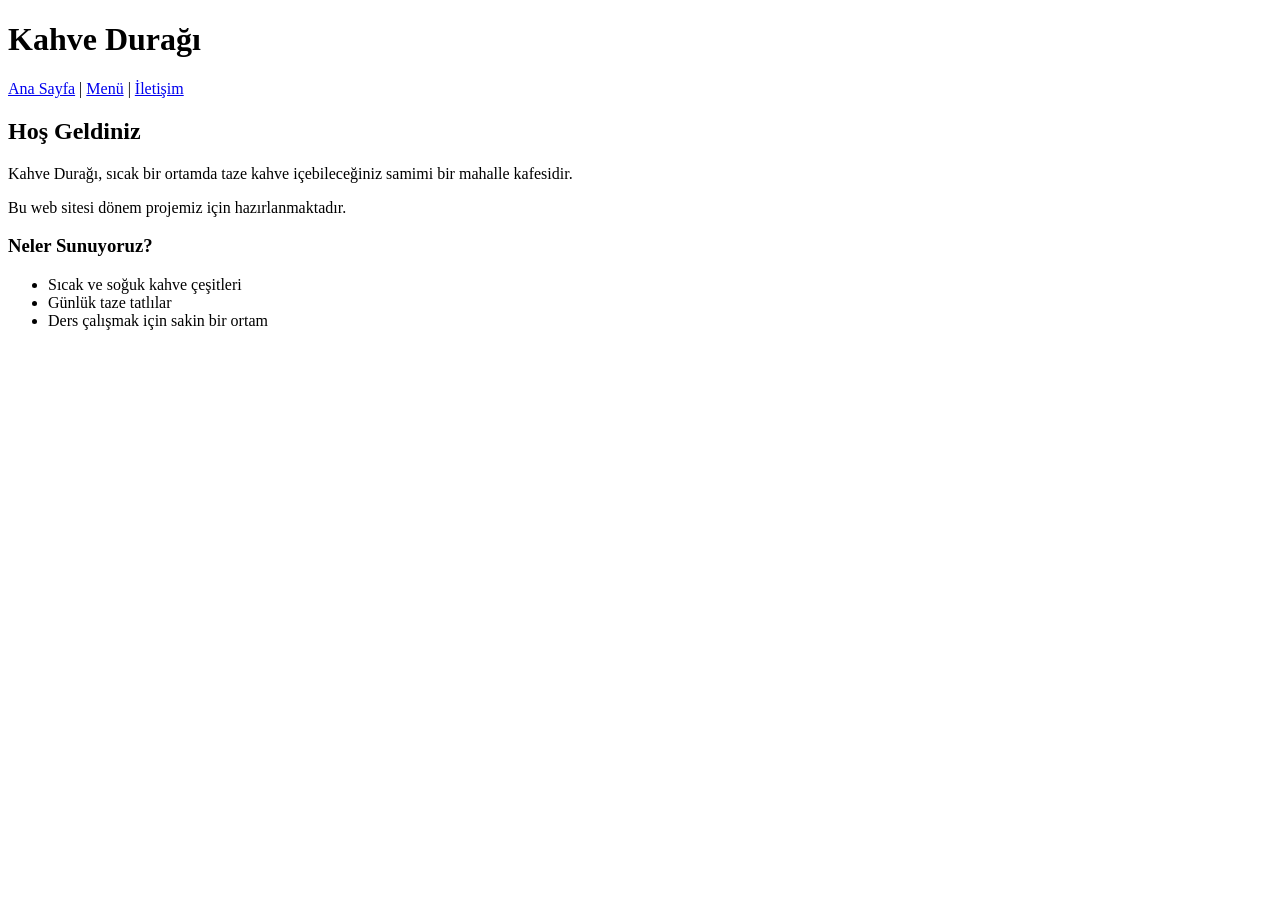
==== index.html @ eb1ea093 "Hafta 1: Kafe web sitesi HTML dosyalari eklendi" ====
<!DOCTYPE html>
<html lang="tr">
<head>
    <meta charset="UTF-8">
    <title>Kahve Durağı - Ana Sayfa</title>
    <link rel="stylesheet" href="style.css">
</head>
<body>

    <header>
        <h1>Kahve Durağı</h1>
        <nav>
            <a href="index.html">Ana Sayfa</a> |
            <a href="menu.html">Menü</a> |
            <a href="iletisim.html">İletişim</a>
        </nav>
    </header>

    <main>
        <section class="tanitim">
            <h2>Hoş Geldiniz</h2>
            <p>Kahve Durağı, sıcak bir ortamda taze kahve içebileceğiniz samimi bir mahalle kafesidir.</p>
            <p>Bu web sitesi dönem projemiz için hazırlanmaktadır.</p>
        </section>

        <section class="ozellikler">
            <h3>Neler Sunuyoruz?</h3>
            <ul>
                <li>Sıcak ve soğuk kahve çeşitleri</li>
                <li>Günlük taze tatlılar</li>
                <li>Ders çalışmak için sakin bir ortam</li>
            </ul>
        </section>
    </main>

</body>
</html>
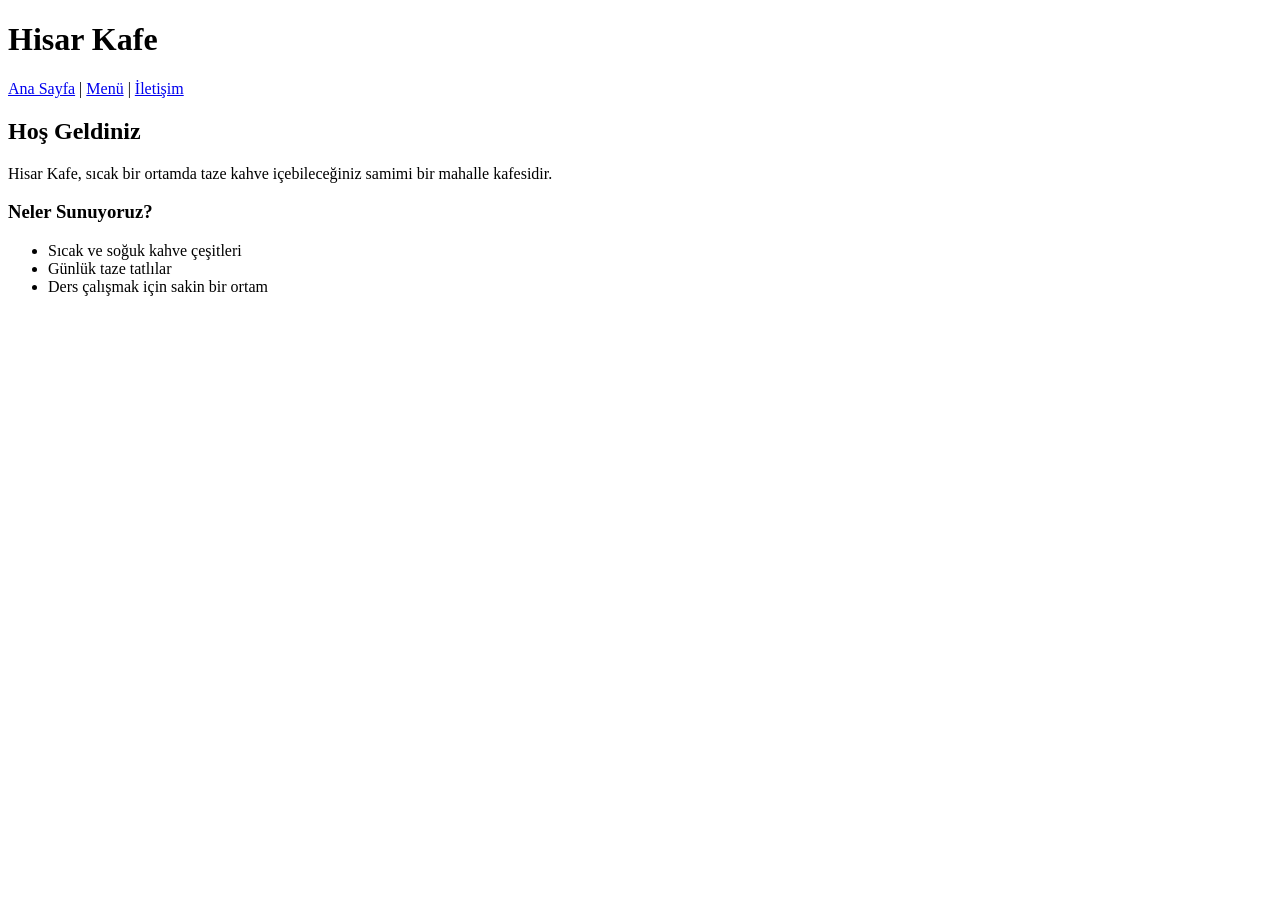
==== commit 7d0da774: "tum sayfalarda isim hisar kafe olarak guncellendi" ====
--- a/index.html
+++ b/index.html
@@ -2,13 +2,13 @@
 <html lang="tr">
 <head>
     <meta charset="UTF-8">
-    <title>Kahve Durağı - Ana Sayfa</title>
+    <title>Hisar Kafe- Ana Sayfa</title>
     <link rel="stylesheet" href="style.css">
 </head>
 <body>
 
     <header>
-        <h1>Kahve Durağı</h1>
+        <h1>Hisar Kafe</h1>
         <nav>
             <a href="index.html">Ana Sayfa</a> |
             <a href="menu.html">Menü</a> |
@@ -19,8 +19,7 @@
     <main>
         <section class="tanitim">
             <h2>Hoş Geldiniz</h2>
-            <p>Kahve Durağı, sıcak bir ortamda taze kahve içebileceğiniz samimi bir mahalle kafesidir.</p>
-            <p>Bu web sitesi dönem projemiz için hazırlanmaktadır.</p>
+            <p>Hisar Kafe, sıcak bir ortamda taze kahve içebileceğiniz samimi bir mahalle kafesidir.</p>
         </section>
 
         <section class="ozellikler">
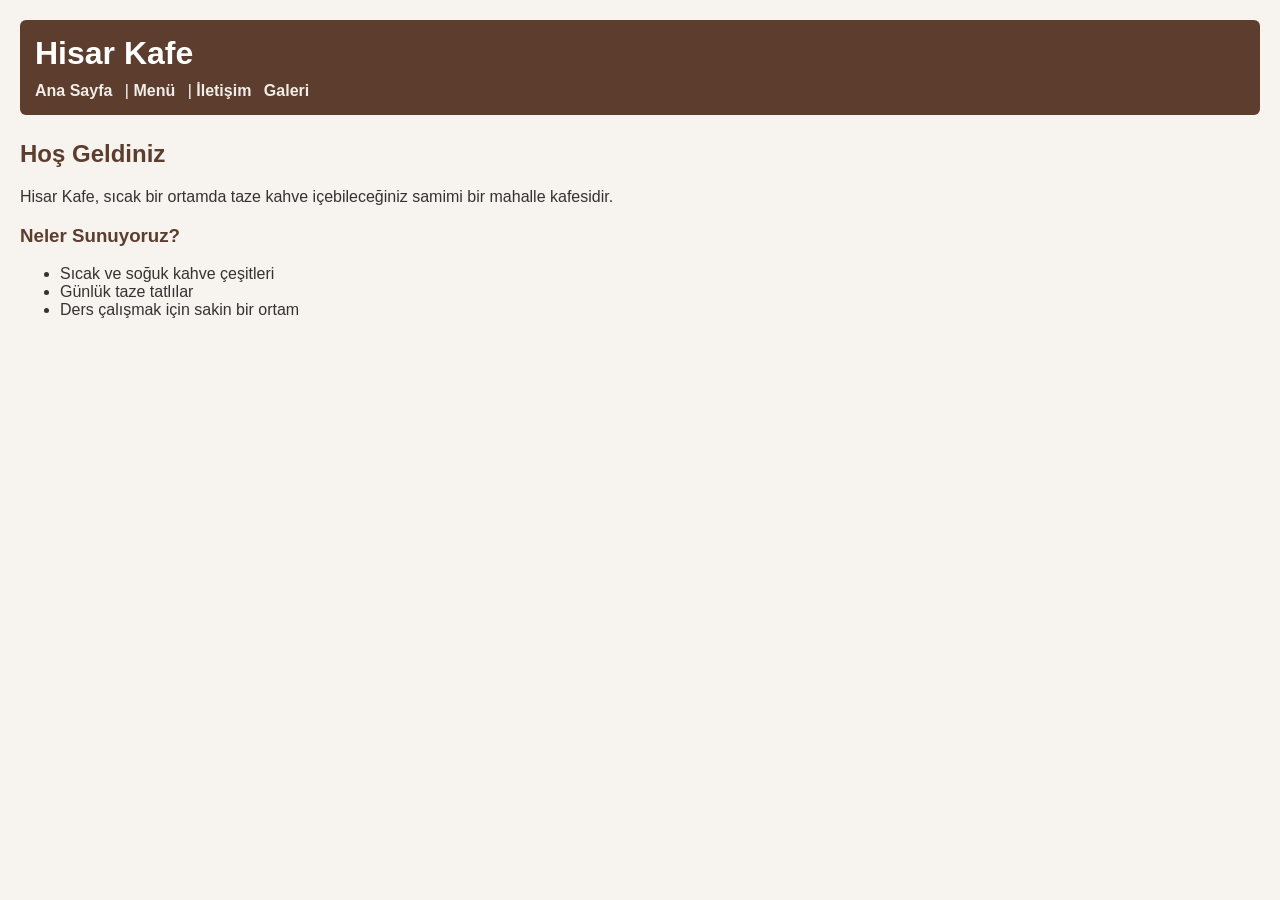
==== commit 63e046f9: "2. Hafta: Temel renkler, yazi tipleri ve galeri sayfasi eklendi" ====
--- a/index.html
+++ b/index.html
@@ -13,6 +13,7 @@
             <a href="index.html">Ana Sayfa</a> |
             <a href="menu.html">Menü</a> |
             <a href="iletisim.html">İletişim</a>
+            <a href="galeri.html">Galeri</a>
         </nav>
     </header>
 
--- a/style.css
+++ b/style.css
@@ -0,0 +1,129 @@
+/* Genel Sayfa Ayarları (Yazı tipi, arka plan ve kenar boşluğu) */
+body {
+    font-family: Arial, Helvetica, sans-serif;
+    background-color: #f7f3ee; /* Açık krem / kahve tonu */
+    color: #333333;
+    margin: 20px;
+}
+
+/* Üst Başlık ve Navigasyon Çubuğu */
+header {
+    background-color: #5c3d2e; /* Koyu kahverengi */
+    color: white;
+    padding: 15px;
+    border-radius: 6px;
+    margin-bottom: 25px;
+}
+
+header h1 {
+    margin: 0 0 10px 0;
+    color: #ffffff;
+}
+
+/* Menü Linkleri */
+nav a {
+    color: #f1ede8;
+    text-decoration: none;
+    font-weight: bold;
+    margin-right: 8px;
+}
+
+nav a:hover {
+    color: #ffcc80; /* Fare üzerine gelince açık turuncu/bal rengi */
+    text-decoration: underline;
+}
+
+/* Sayfa İçi Başlıklar */
+h2, h3 {
+    color: #5c3d2e;
+}
+
+/* Menü Sayfasındaki Tablo Stilleri */
+.menu-tablo {
+    width: 65%;
+    border-collapse: collapse;
+    margin-top: 15px;
+    background-color: white;
+}
+
+.menu-tablo th, .menu-tablo td {
+    border: 1px solid #cbb5a1;
+    padding: 10px;
+    text-align: left;
+}
+
+.menu-tablo th {
+    background-color: #bfa189;
+    color: white;
+}
+
+/* İletişim Formu */
+.iletisim-form {
+    background-color: white;
+    padding: 20px;
+    width: 320px;
+    border: 1px solid #dcd4cc;
+    border-radius: 6px;
+    margin-top: 15px;
+}
+
+.iletisim-form input, .iletisim-form textarea {
+    width: 90%;
+    padding: 8px;
+    margin-top: 5px;
+    border: 1px solid #ccc;
+    border-radius: 4px;
+}
+
+.iletisim-form button {
+    background-color: #5c3d2e;
+    color: white;
+    border: none;
+    padding: 8px 16px;
+    border-radius: 4px;
+    cursor: pointer;
+}
+
+.iletisim-form button:hover {
+    background-color: #3f271c;
+}
+
+/* Galeri Sayfası Fotoğraf Kutuları */
+.galeri-alani {
+    margin-top: 20px;
+}
+
+.galeri-karti {
+    background-color: white;
+    border: 1px solid #dcd4cc;
+    border-radius: 6px;
+    display: inline-block;
+    margin: 10px;
+    padding: 10px;
+    vertical-align: top;
+    width: 260px;
+    text-align: center;
+}
+
+.galeri-karti img {
+    width: 100%;
+    height: 170px;
+    object-fit: cover;
+    border-radius: 4px;
+}
+
+.galeri-karti p {
+    font-size: 14px;
+    margin-top: 8px;
+    color: #555555;
+}
+
+/* Alt Bilgi (Footer) */
+footer {
+    margin-top: 40px;
+    border-top: 1px solid #cbb5a1;
+    padding-top: 10px;
+    font-size: 13px;
+    color: #777777;
+    text-align: center;
+}
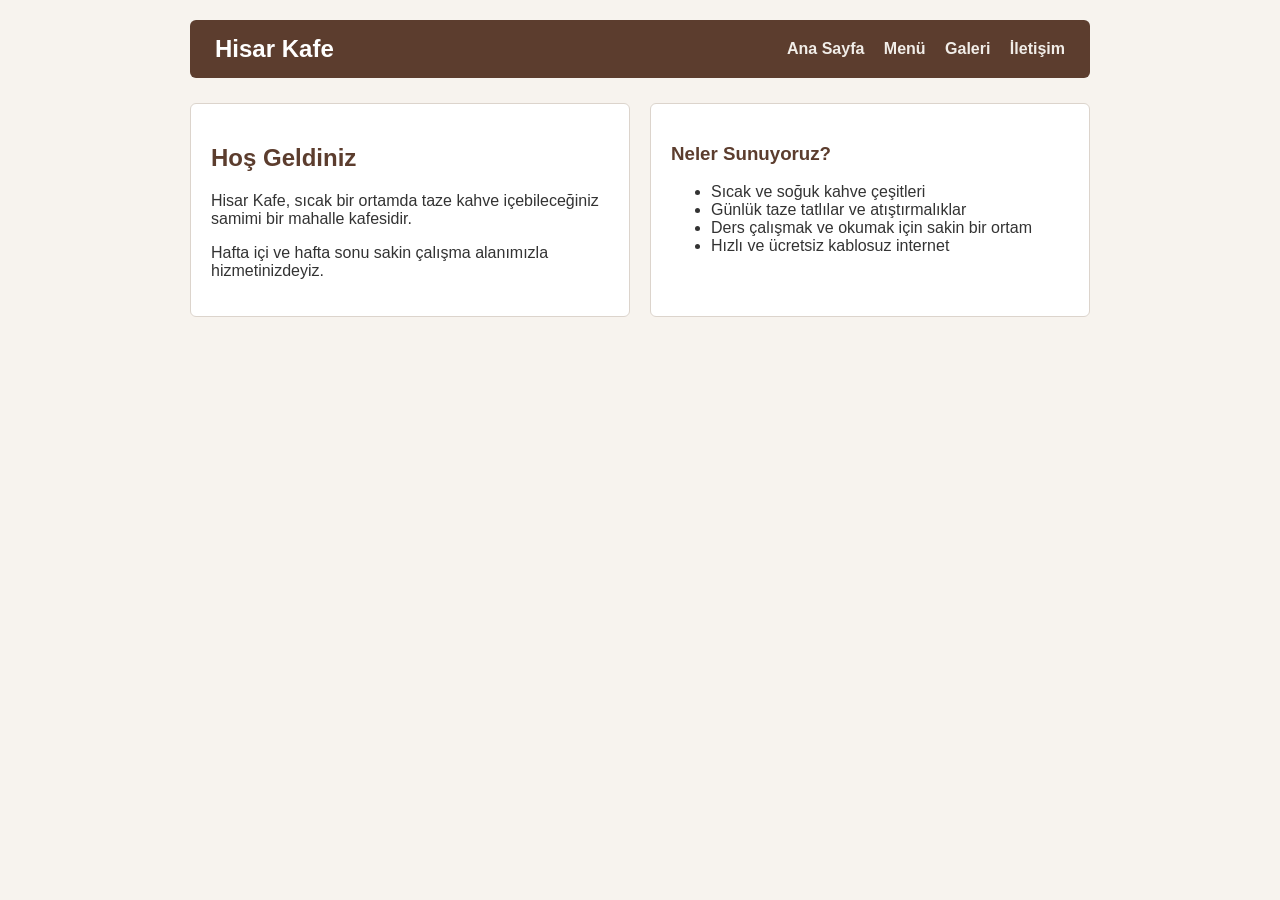
==== commit 68bcf689: "3. Hafta: Sayfa elemanlari CSS Flexbox ile konumlandirildi ve mizanpaj tamamlandi" ====
--- a/index.html
+++ b/index.html
@@ -2,36 +2,43 @@
 <html lang="tr">
 <head>
     <meta charset="UTF-8">
-    <title>Hisar Kafe- Ana Sayfa</title>
+    <title>Hisar Kafe - Ana Sayfa</title>
     <link rel="stylesheet" href="style.css">
 </head>
 <body>
 
-    <header>
-        <h1>Hisar Kafe</h1>
-        <nav>
-            <a href="index.html">Ana Sayfa</a> |
-            <a href="menu.html">Menü</a> |
-            <a href="iletisim.html">İletişim</a>
-            <a href="galeri.html">Galeri</a>
-        </nav>
-    </header>
+    <div class="kapsayici">
+        <header>
+            <h1>Hisar Kafe</h1>
+            <nav>
+                <a href="index.html">Ana Sayfa</a>
+                <a href="menu.html">Menü</a>
+                <a href="galeri.html">Galeri</a>
+                <a href="iletisim.html">İletişim</a>
+            </nav>
+        </header>
 
-    <main>
-        <section class="tanitim">
-            <h2>Hoş Geldiniz</h2>
-            <p>Hisar Kafe, sıcak bir ortamda taze kahve içebileceğiniz samimi bir mahalle kafesidir.</p>
-        </section>
+        <main>
+            <div class="ana-icerik-alani">
+                <section class="tanitim-kutusu">
+                    <h2>Hoş Geldiniz</h2>
+                    <p>Hisar Kafe, sıcak bir ortamda taze kahve içebileceğiniz samimi bir mahalle kafesidir.</p>
+                    <p>Hafta içi ve hafta sonu sakin çalışma alanımızla hizmetinizdeyiz.</p>
+                </section>
 
-        <section class="ozellikler">
-            <h3>Neler Sunuyoruz?</h3>
-            <ul>
-                <li>Sıcak ve soğuk kahve çeşitleri</li>
-                <li>Günlük taze tatlılar</li>
-                <li>Ders çalışmak için sakin bir ortam</li>
-            </ul>
-        </section>
-    </main>
+                <section class="ozellikler-kutusu">
+                    <h3>Neler Sunuyoruz?</h3>
+                    <ul>
+                        <li>Sıcak ve soğuk kahve çeşitleri</li>
+                        <li>Günlük taze tatlılar ve atıştırmalıklar</li>
+                        <li>Ders çalışmak ve okumak için sakin bir ortam</li>
+                        <li>Hızlı ve ücretsiz kablosuz internet</li>
+                    </ul>
+                </section>
+            </div>
+        </main>
+
+    </div>
 
 </body>
 </html>
--- a/style.css
+++ b/style.css
@@ -1,22 +1,33 @@
-/* Genel Sayfa Ayarları (Yazı tipi, arka plan ve kenar boşluğu) */
+/* Genel Sayfa Ayarları */
 body {
     font-family: Arial, Helvetica, sans-serif;
-    background-color: #f7f3ee; /* Açık krem / kahve tonu */
+    background-color: #f7f3ee;
     color: #333333;
-    margin: 20px;
+    margin: 0;
+    padding: 0;
 }
 
-/* Üst Başlık ve Navigasyon Çubuğu */
+/* Sayfayı Ortada Tutan Kapsayıcı (Temel Düzen) */
+.kapsayici {
+    max-width: 900px;
+    margin: 20px auto;
+    padding: 0 15px;
+}
+
+/* Üst Kısım: Flex ile Başlık Sola, Menü Sağa Konumlandırma */
 header {
-    background-color: #5c3d2e; /* Koyu kahverengi */
+    background-color: #5c3d2e;
     color: white;
-    padding: 15px;
+    padding: 15px 25px;
     border-radius: 6px;
-    margin-bottom: 25px;
+    display: flex;
+    justify-content: space-between;
+    align-items: center;
 }
 
 header h1 {
-    margin: 0 0 10px 0;
+    margin: 0;
+    font-size: 24px;
     color: #ffffff;
 }
 
@@ -25,50 +36,60 @@
     color: #f1ede8;
     text-decoration: none;
     font-weight: bold;
-    margin-right: 8px;
+    margin-left: 15px;
 }
 
 nav a:hover {
-    color: #ffcc80; /* Fare üzerine gelince açık turuncu/bal rengi */
+    color: #ffcc80;
     text-decoration: underline;
 }
 
-/* Sayfa İçi Başlıklar */
+/* Başlıklar */
 h2, h3 {
     color: #5c3d2e;
 }
 
-/* Menü Sayfasındaki Tablo Stilleri */
-.menu-tablo {
-    width: 65%;
-    border-collapse: collapse;
-    margin-top: 15px;
-    background-color: white;
+/* 3. Hafta: Ana Sayfa İki Kolonlu Konumlandırma */
+.ana-icerik-alani {
+    display: flex;
+    gap: 20px;
+    margin-top: 25px;
 }
 
-.menu-tablo th, .menu-tablo td {
-    border: 1px solid #cbb5a1;
-    padding: 10px;
-    text-align: left;
+.tanitim-kutusu, .ozellikler-kutusu {
+    flex: 1;
+    background-color: white;
+    padding: 20px;
+    border-radius: 6px;
+    border: 1px solid #dcd4cc;
 }
 
-.menu-tablo th {
-    background-color: #bfa189;
-    color: white;
+/* 3. Hafta: İletişim Sayfası Düzeni (Form ve Adres Yan Yana) */
+.iletisim-duzeni {
+    display: flex;
+    gap: 30px;
+    margin-top: 20px;
 }
 
-/* İletişim Formu */
-.iletisim-form {
+.form-alani {
+    flex: 1.2;
     background-color: white;
     padding: 20px;
-    width: 320px;
     border: 1px solid #dcd4cc;
     border-radius: 6px;
-    margin-top: 15px;
+}
+
+.adres-alani {
+    flex: 0.8;
+    background-color: white;
+    padding: 20px;
+    border: 1px solid #dcd4cc;
+    border-radius: 6px;
+    height: fit-content;
 }
 
 .iletisim-form input, .iletisim-form textarea {
-    width: 90%;
+    width: 95%;
     padding: 8px;
     margin-top: 5px;
     border: 1px solid #ccc;
@@ -88,8 +109,12 @@
     background-color: #3f271c;
 }
 
-/* Galeri Sayfası Fotoğraf Kutuları */
+/* 3. Hafta: Galeri Fotoğraflarının Flex ile Konumlandırılması */
 .galeri-alani {
+    display: flex;
+    flex-wrap: wrap;
+    gap: 20px;
+    justify-content: center;
     margin-top: 20px;
 }
 
@@ -97,11 +122,8 @@
     background-color: white;
     border: 1px solid #dcd4cc;
     border-radius: 6px;
-    display: inline-block;
-    margin: 10px;
     padding: 10px;
-    vertical-align: top;
-    width: 260px;
+    width: 250px;
     text-align: center;
 }
 
@@ -118,11 +140,30 @@
     color: #555555;
 }
 
+/* Menü Sayfası Tablosu */
+.menu-tablo {
+    width: 100%;
+    border-collapse: collapse;
+    margin-top: 20px;
+    background-color: white;
+}
+
+.menu-tablo th, .menu-tablo td {
+    border: 1px solid #cbb5a1;
+    padding: 12px;
+    text-align: left;
+}
+
+.menu-tablo th {
+    background-color: #bfa189;
+    color: white;
+}
+
 /* Alt Bilgi (Footer) */
 footer {
     margin-top: 40px;
     border-top: 1px solid #cbb5a1;
-    padding-top: 10px;
+    padding-top: 15px;
     font-size: 13px;
     color: #777777;
     text-align: center;
